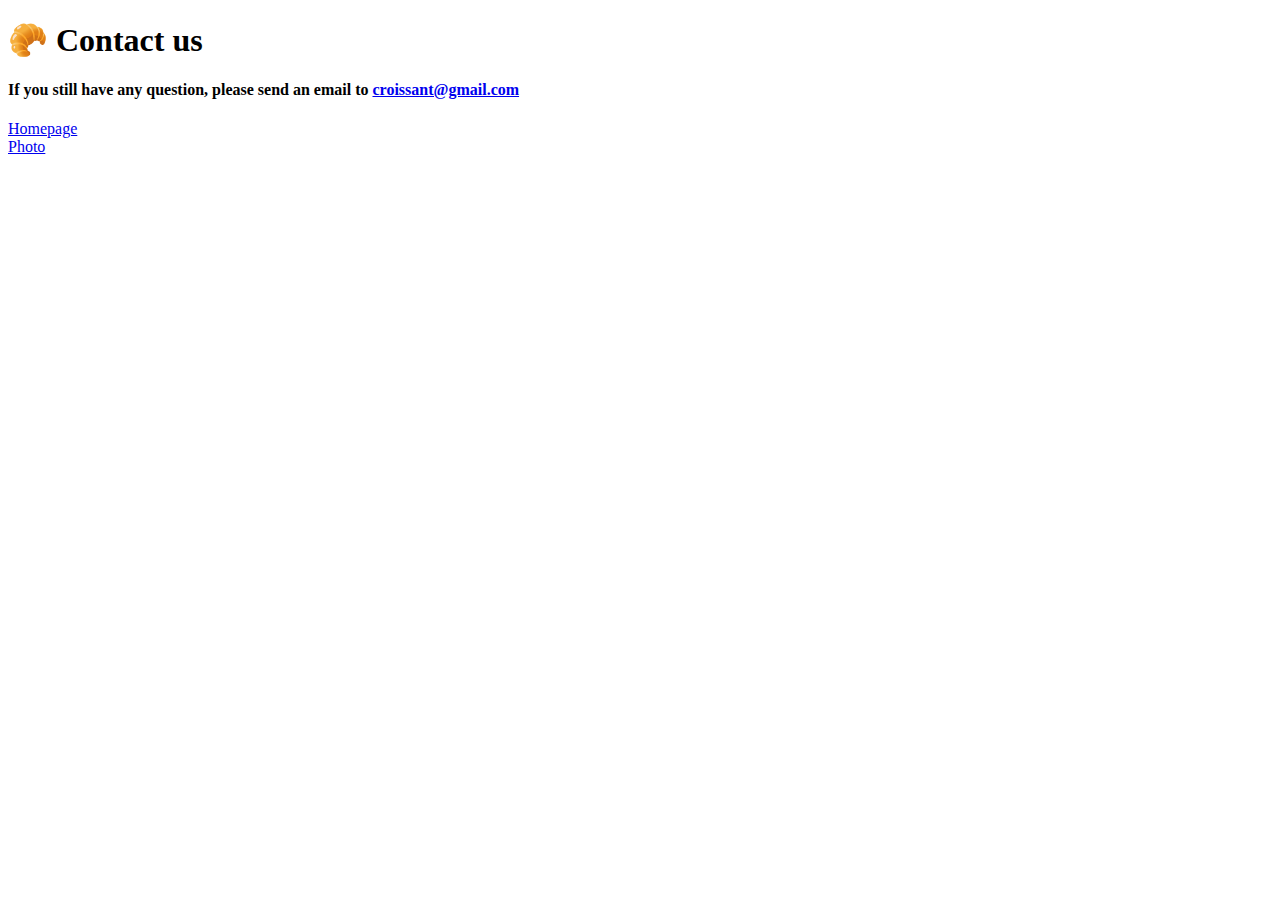
==== contact.html @ 38601b86 "connected three pages" ====
<!DOCTYPE html>
<html lang="en">
  <head>
    <meta charset="UTF-8" />
    <meta http-equiv="X-UA-Compatible" content="IE=edge" />
    <meta name="viewport" content="width=device-width, initial-scale=1.0" />
    <link
      href="https://cdn.jsdelivr.net/npm/bootstrap@5.2.1/dist/css/bootstrap.min.css"
      rel="stylesheet"
      integrity="sha384-iYQeCzEYFbKjA/T2uDLTpkwGzCiq6soy8tYaI1GyVh/UjpbCx/TYkiZhlZB6+fzT"
      crossorigin="anonymous"
    />
    <title>Contact</title>
  </head>
  <body>
    <h1 class="text-center mt-5">🥐 Contact us</h1>
    <h4 class="text-center">
      If you still have any question, please send an email to
      <a href="mailto:croissant@gmail.com">croissant@gmail.com</a>
    </h4>
    <div class="d-flex justify-content-sm-evenly">
      <div>
        <a href="/index.html">Homepage</a>
      </div>
      <div>
        <a href="/photo.html">Photo</a>
      </div>
    </div>
  </body>
</html>
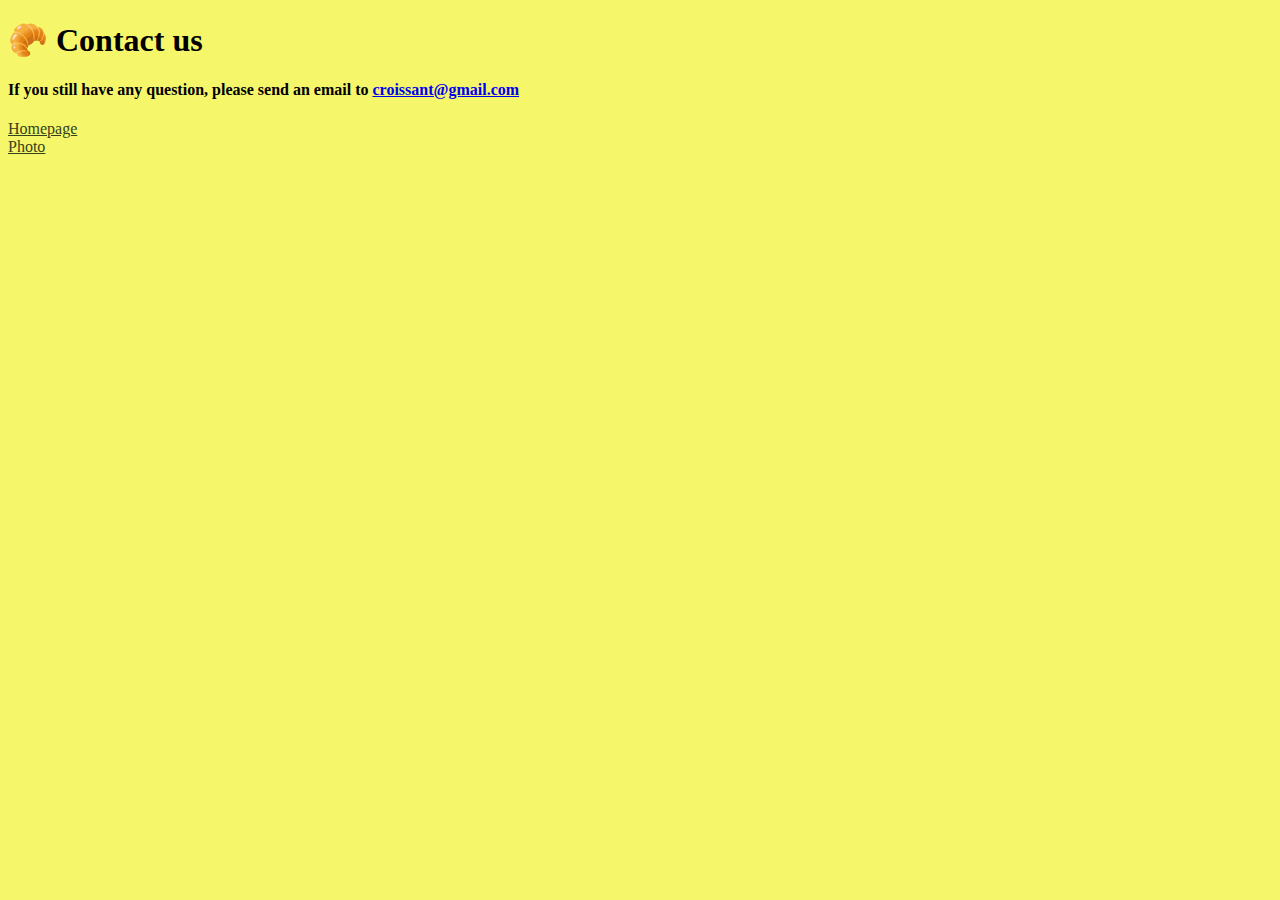
==== commit 9da7542a: "added css" ====
--- a/contact.html
+++ b/contact.html
@@ -10,6 +10,7 @@
       integrity="sha384-iYQeCzEYFbKjA/T2uDLTpkwGzCiq6soy8tYaI1GyVh/UjpbCx/TYkiZhlZB6+fzT"
       crossorigin="anonymous"
     />
+    <link rel="stylesheet" href="/src/style.css" />
     <title>Contact</title>
   </head>
   <body>
@@ -20,10 +21,10 @@
     </h4>
     <div class="d-flex justify-content-sm-evenly">
       <div>
-        <a href="/index.html">Homepage</a>
+        <a class="link" href="/index.html">Homepage</a>
       </div>
       <div>
-        <a href="/photo.html">Photo</a>
+        <a class="link" href="/photo.html">Photo</a>
       </div>
     </div>
   </body>
--- a/src/style.css
+++ b/src/style.css
@@ -0,0 +1,6 @@
+body {
+  background-color: rgb(246, 246, 106);
+}
+.link {
+  color: rgb(52, 66, 29);
+}
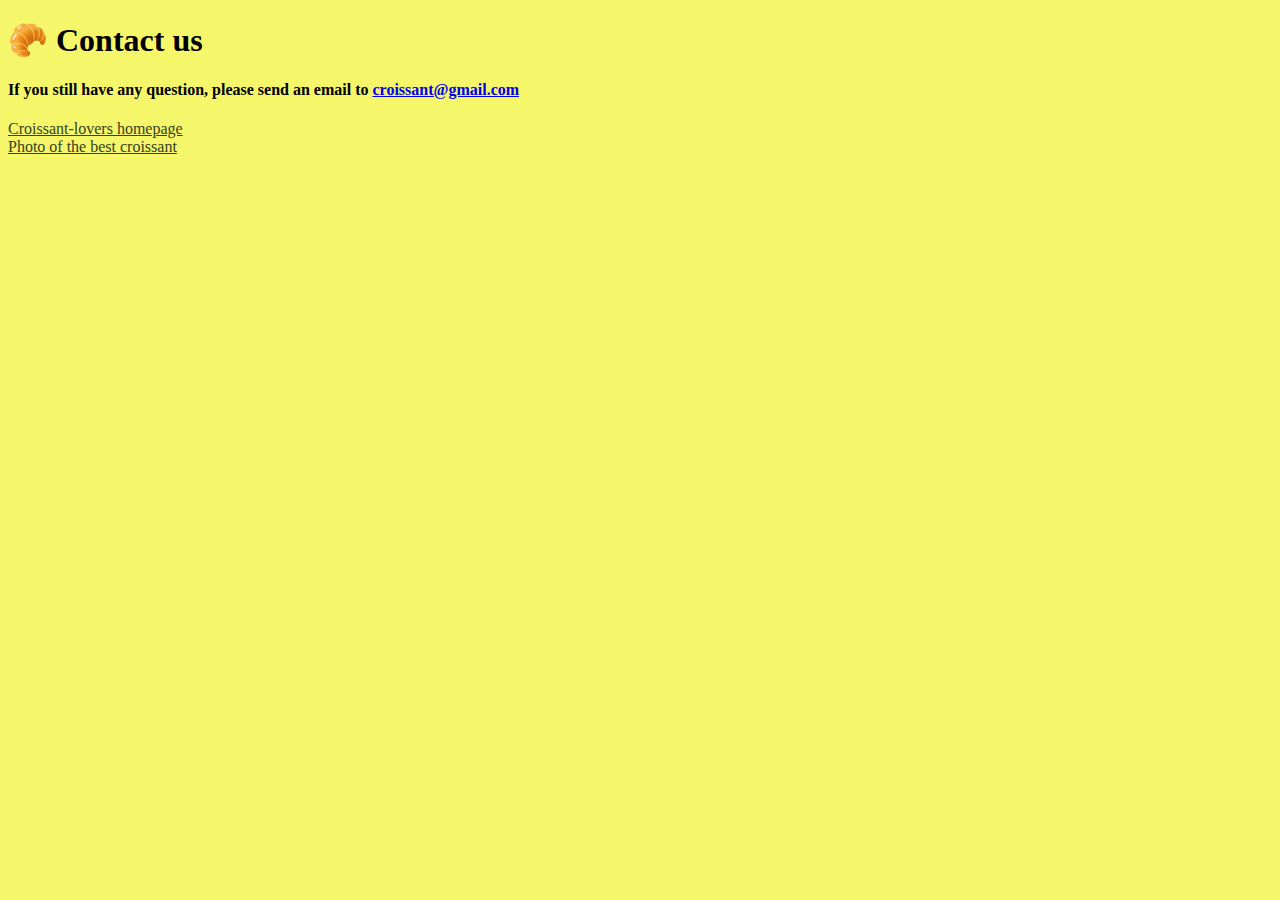
==== commit c44f6052: "improved some seo" ====
--- a/contact.html
+++ b/contact.html
@@ -11,7 +11,7 @@
       crossorigin="anonymous"
     />
     <link rel="stylesheet" href="/src/style.css" />
-    <title>Contact</title>
+    <title>Buy a croissant</title>
   </head>
   <body>
     <h1 class="text-center mt-5">🥐 Contact us</h1>
@@ -21,10 +21,10 @@
     </h4>
     <div class="d-flex justify-content-sm-evenly">
       <div>
-        <a class="link" href="/index.html">Homepage</a>
+        <a class="link" href="/index.html">Croissant-lovers homepage</a>
       </div>
       <div>
-        <a class="link" href="/photo.html">Photo</a>
+        <a class="link" href="/photo.html">Photo of the best croissant</a>
       </div>
     </div>
   </body>
